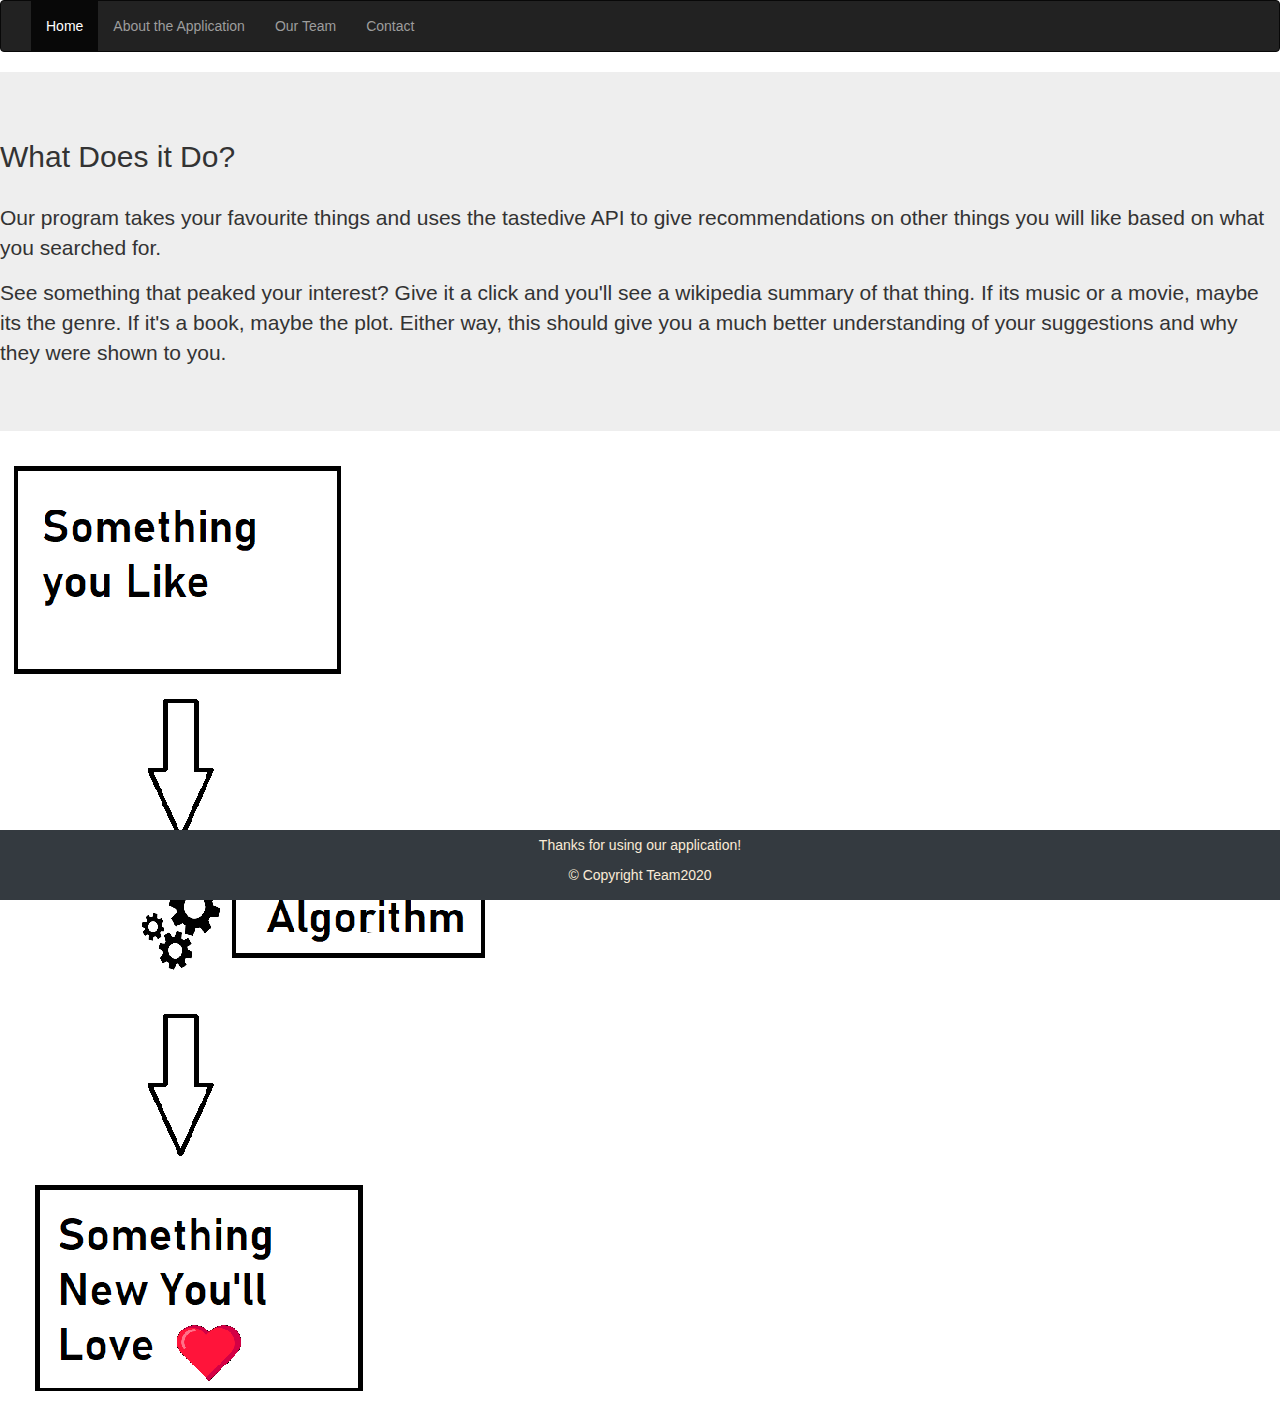
==== About.html @ 1b8f525c "Html and CSS" ====
<!DOCTYPE html>
<html lang="en">

<head>
    <title>Best Recommendations</title>
    <meta charset="utf-8">
    <meta name="viewport" content="width=device-width, initial-scale=1">
    <link rel="stylesheet" href="styles.css">
    <link rel="stylesheet" href="https://maxcdn.bootstrapcdn.com/bootstrap/3.4.1/css/bootstrap.min.css">
    <script src="https://ajax.googleapis.com/ajax/libs/jquery/3.5.1/jquery.min.js"></script>
    <script src="https://maxcdn.bootstrapcdn.com/bootstrap/3.4.1/js/bootstrap.min.js"></script>
</head>

<body>

    <nav class="navbar navbar-inverse">
        <div class="container-fluid">
            <div class="navbar-header">
                <button type="button" class="navbar-toggle" data-toggle="collapse" data-target="#myNavbar">
                    <span class="icon-bar"></span>
                    <span class="icon-bar"></span>
                    <span class="icon-bar"></span>
                </button>
            </div>
            <div class="collapse navbar-collapse" id="myNavbar">
                <ul class="nav navbar-nav">
                    <li class="active"><a href="./index.html">Home</a></li>
                    <li><a href="./About.html">About the Application</a></li>
                    <li><a href="./Team.html">Our Team</a></li>
                    <li><a href="./contact.html">Contact</a></li>
                </ul>
            </div>
        </div>
    </nav>

    <div class="jumbotron">
        <h2 class="display-4">What Does it Do?</h2>
        <br>
        <p>Our program takes your favourite things and uses the tastedive API to give recommendations on other things
            you
            will like based on what you searched for.</p>
        <p>See something that peaked your interest? Give it a click and you'll see a wikipedia summary of that thing. If
            its
            music or a movie, maybe its the genre. If it's a book, maybe the plot. Either way, this should give you a
            much
            better understanding of your suggestions and why they were shown to you. </p>
    </div>
    </div>

    <img src="Assets/About Diagram.png" alt="Diagram of our program">

    <footer class="container-fluid text-center">
        <p>Thanks for using our application!</p>
        <p> &copy; Copyright Team2020</p>
    </footer>

</body>

</html>
---- styles.css ----
#search {
    text-align: center;
}

.navbar {
    background-color:#343a40;
    color: antiquewhite;
}

.row.content {
    height: 450px
}

.card {
    background-color: hsl(0, 0%, 100%);
    border-radius: 5px;
    border-width: 1px;
    box-shadow: rgba(0, 0, 0, 0.15) 0px 2px 8px 0px;
    color: hsl(206, 17%, 28%);
    font-size: 18px;
    margin: 0 auto;
    max-width: 400px;
    padding: 30px 40px;
    display: inline-block;
}

h1 {
    font-weight: bolder;
}

input[type=text],
select,
textarea {
    width: 100%;
    padding: 12px;
    border: 1px solid rgb(163, 159, 159);
    border-radius: 4px;
    box-sizing: border-box;
    margin-top: 6px;
    margin-bottom: 16px;
    resize: vertical
}

input[type=submit] {
    background-color: #134f61;
    color: white;
    padding: 12px 20px;
    border: none;
    border-radius: 4px;
    cursor: pointer;
}

input[type=submit]:hover {
    background-color: #3a1a3d;
}

footer {
    background-color:#343a40;
    color:antiquewhite;
    padding: 5px;
    position: fixed;
    bottom: 0;
    width: 100%;
}

img {
    border-radius: 8px;
  }

.card {
    margin: 1%;
}
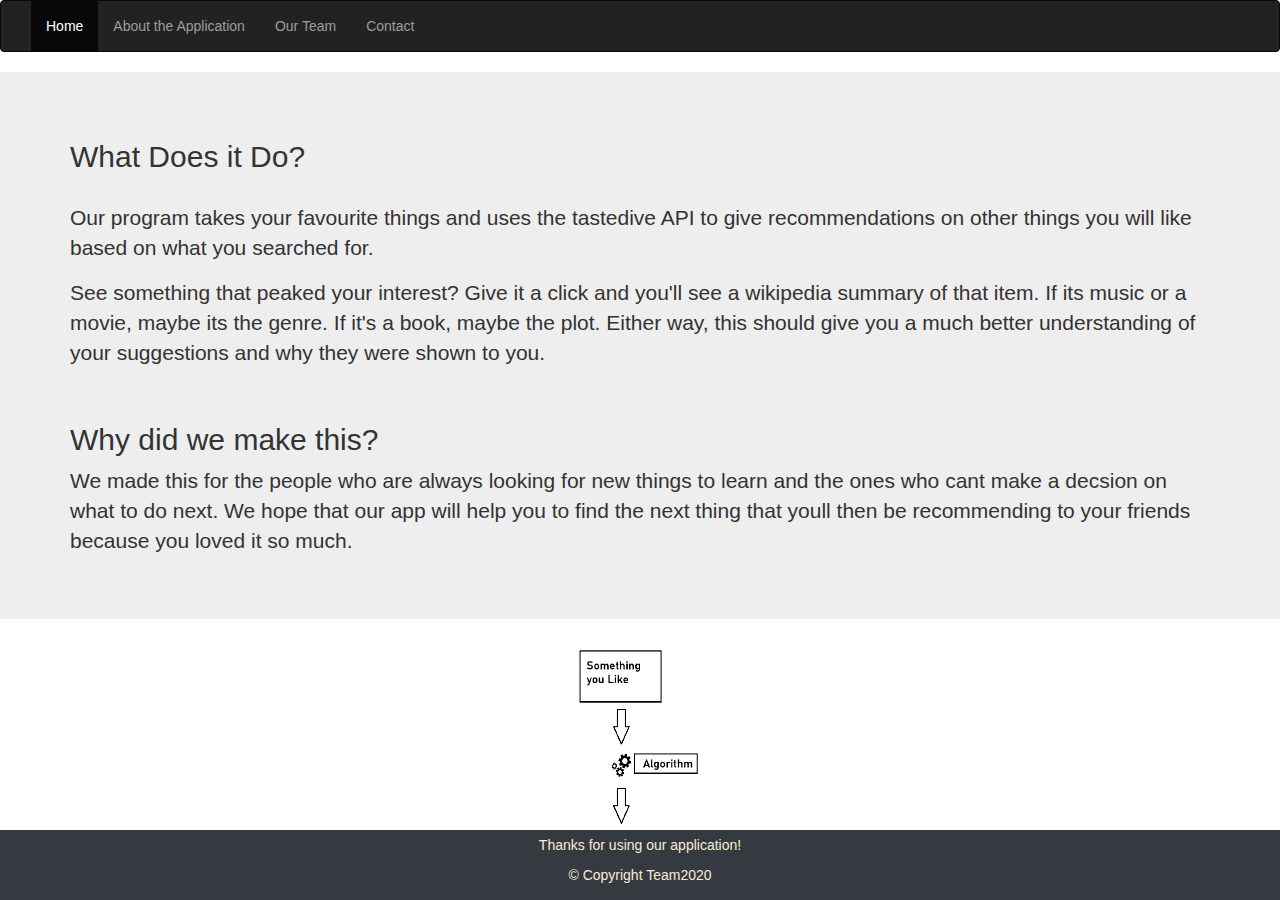
==== commit 23a42239: "Merge branch 'master' into davidsWork" ====
--- a/About.html
+++ b/About.html
@@ -5,14 +5,15 @@
     <title>Best Recommendations</title>
     <meta charset="utf-8">
     <meta name="viewport" content="width=device-width, initial-scale=1">
-    <link rel="stylesheet" href="styles.css">
+    <link rel="stylesheet" href="./Develop/reset.css">
+    <link rel="stylesheet" href="./Develop/styles.css">
     <link rel="stylesheet" href="https://maxcdn.bootstrapcdn.com/bootstrap/3.4.1/css/bootstrap.min.css">
     <script src="https://ajax.googleapis.com/ajax/libs/jquery/3.5.1/jquery.min.js"></script>
     <script src="https://maxcdn.bootstrapcdn.com/bootstrap/3.4.1/js/bootstrap.min.js"></script>
 </head>
 
 <body>
-
+    <!--Navbar-->
     <nav class="navbar navbar-inverse">
         <div class="container-fluid">
             <div class="navbar-header">
@@ -33,22 +34,38 @@
         </div>
     </nav>
 
+    <!--Jumbotrom of What it does-->
     <div class="jumbotron">
-        <h2 class="display-4">What Does it Do?</h2>
-        <br>
-        <p>Our program takes your favourite things and uses the tastedive API to give recommendations on other things
-            you
-            will like based on what you searched for.</p>
-        <p>See something that peaked your interest? Give it a click and you'll see a wikipedia summary of that thing. If
-            its
-            music or a movie, maybe its the genre. If it's a book, maybe the plot. Either way, this should give you a
-            much
-            better understanding of your suggestions and why they were shown to you. </p>
+
+        <div class="container">
+            <h2 class="display-4">What Does it Do?</h2>
+            <br>
+            <p>Our program takes your favourite things and uses the tastedive API to give
+                recommendations on
+                other things
+                you will like based on what you searched for.</p>
+
+            <p>See something that peaked your interest? Give it a click and you'll see a wikipedia summary of that item.
+                If
+                its music or a movie, maybe its the genre. If it's a book, maybe the plot. Either way, this should give
+                you
+                a
+                much better understanding of your suggestions and why they were shown to you. </p>
+
+            <br>
+
+            <h2>Why did we make this?</h2>
+            <p>We made this for the people who are always looking for new things to learn and the ones who cant make a
+                decsion on what to do next. We hope that our app will help you to find the next thing that youll then be
+                recommending to your friends because you loved it so much.</p>
+        </div>
     </div>
     </div>
 
-    <img src="Assets/About Diagram.png" alt="Diagram of our program">
+    <!--Diagram of Project idea-->
+    <img class="diagram" src="Assets/About Diagram.png" alt="Diagram of our program">
 
+    <!--Footer-->
     <footer class="container-fluid text-center">
         <p>Thanks for using our application!</p>
         <p> &copy; Copyright Team2020</p>
--- a/Develop/styles.css
+++ b/Develop/styles.css
@@ -0,0 +1,86 @@
+#search {
+  text-align: center;
+}
+
+.navbar {
+  background-color: #343a40;
+  color: antiquewhite;
+}
+
+.row.content {
+  height: 450px;
+}
+
+.card {
+  background-color: hsl(0, 0%, 100%);
+  border-radius: 5px;
+  border-width: 1px;
+  box-shadow: rgba(0, 0, 0, 0.15) 0px 2px 8px 0px;
+  color: hsl(206, 17%, 28%);
+  font-size: 18px;
+  margin: 0 auto;
+  max-width: 400px;
+  padding: 30px 40px;
+  display: inline-block;
+  text-align: center;
+}
+
+h1 {
+  font-weight: bolder;
+}
+
+input[type="text"],
+select,
+textarea {
+  width: 100%;
+  padding: 12px;
+  border: 1px solid rgb(163, 159, 159);
+  border-radius: 4px;
+  box-sizing: border-box;
+  margin-top: 6px;
+  margin-bottom: 16px;
+  resize: vertical;
+}
+
+footer {
+  background-color: #343a40;
+  color: antiquewhite;
+  padding: 5px;
+  position: fixed;
+  bottom: 0;
+  width: 100%;
+}
+
+.diagram {
+    border-radius: 8px;
+    max-width: 10%;
+    display: block;
+    margin-left: auto;
+    margin-right: auto;
+    width: 50%;
+  }
+
+
+.card {
+  margin: 1%;
+}
+
+a.btn {
+  color: #fff;
+  background: #343a40;
+  padding: 0.5rem 1rem;
+  display: inline-block;
+  border-radius: 4px;
+  border: none;
+  height: 10%;
+  width: 15%;
+}
+
+  .modal {
+      text-align: center;
+      height: 10%;
+      width: 20%;
+      font-weight: bold;
+  }
+
+
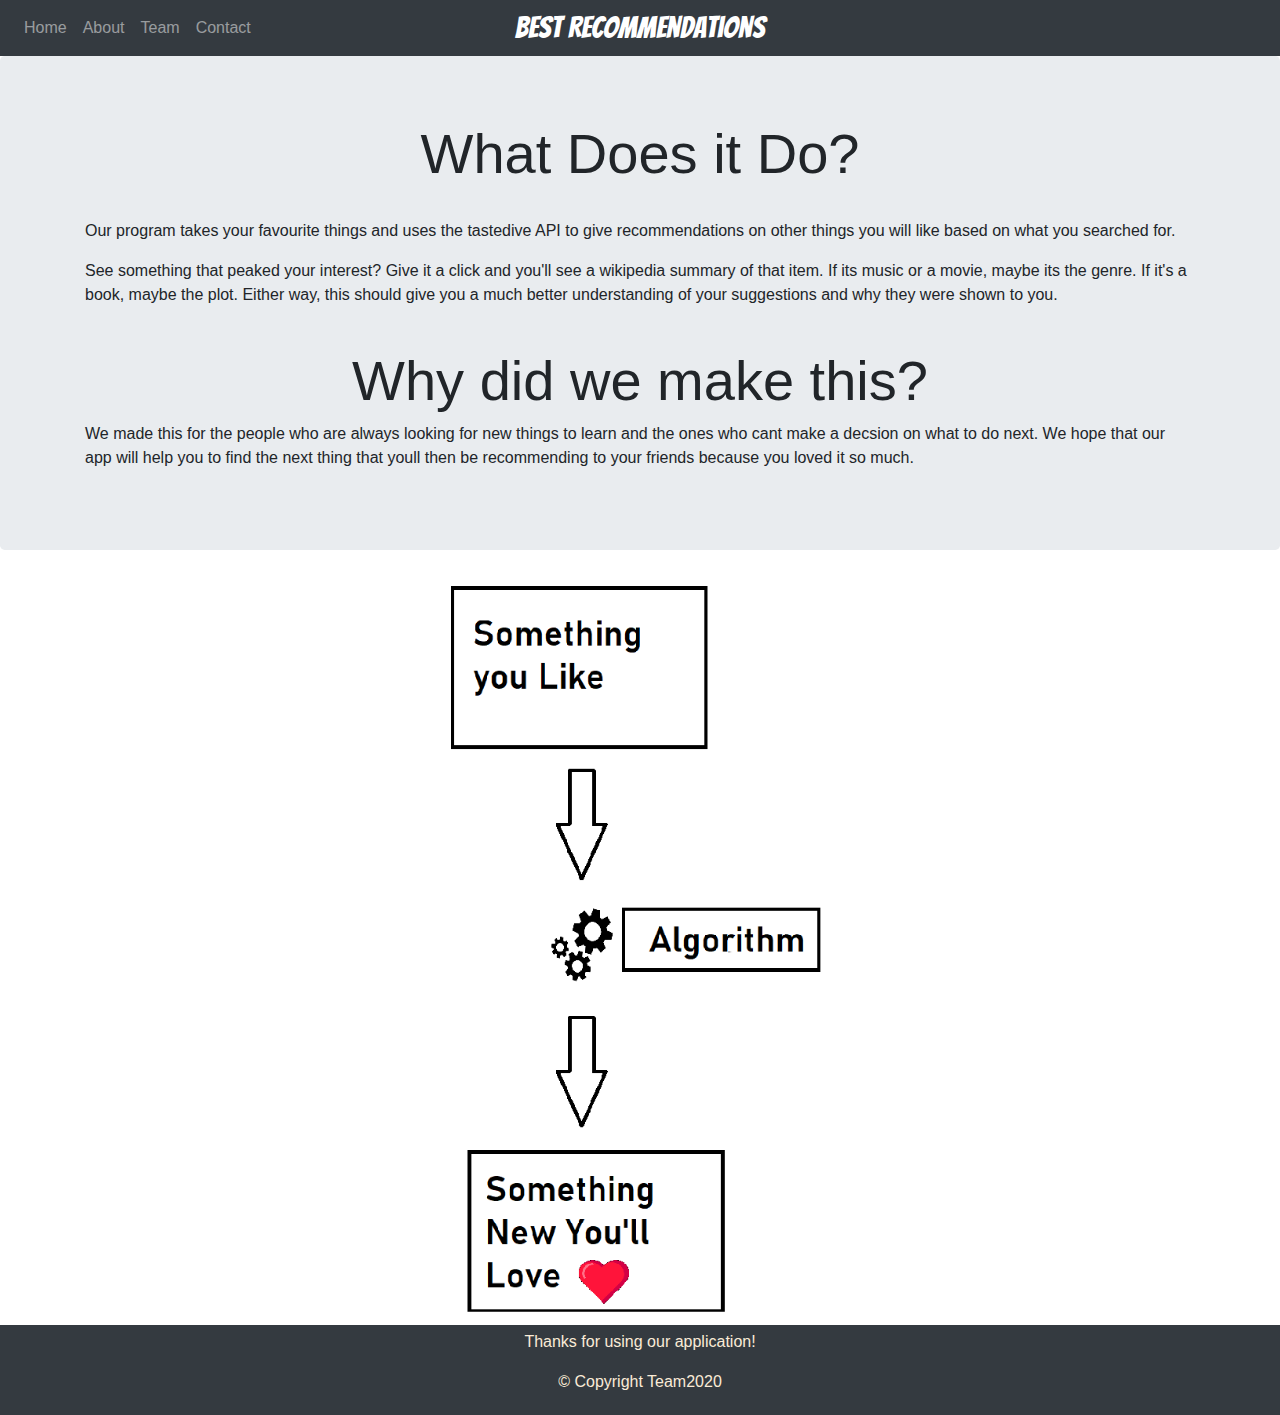
==== commit d6b3e916: "change on cards" ====
--- a/About.html
+++ b/About.html
@@ -2,35 +2,31 @@
 <html lang="en">
 
 <head>
-    <title>Best Recommendations</title>
+    <title>Best Recommendations | About</title>
     <meta charset="utf-8">
     <meta name="viewport" content="width=device-width, initial-scale=1">
     <link rel="stylesheet" href="./Develop/reset.css">
-    <link rel="stylesheet" href="./Develop/styles.css">
-    <link rel="stylesheet" href="https://maxcdn.bootstrapcdn.com/bootstrap/3.4.1/css/bootstrap.min.css">
+    <link rel="stylesheet" href="https://stackpath.bootstrapcdn.com/bootstrap/4.5.2/css/bootstrap.min.css">
+    <link rel="shortcut icon" href="./Assets/favicon_1.ico" type="image/x-icon">
+    <link href="https://fonts.googleapis.com/css2?family=Bangers&display=swap" rel="stylesheet">
     <script src="https://ajax.googleapis.com/ajax/libs/jquery/3.5.1/jquery.min.js"></script>
     <script src="https://maxcdn.bootstrapcdn.com/bootstrap/3.4.1/js/bootstrap.min.js"></script>
+    <link rel="stylesheet" href="./Develop/styles.css">
 </head>
 
 <body>
     <!--Navbar-->
-    <nav class="navbar navbar-inverse">
-        <div class="container-fluid">
-            <div class="navbar-header">
-                <button type="button" class="navbar-toggle" data-toggle="collapse" data-target="#myNavbar">
-                    <span class="icon-bar"></span>
-                    <span class="icon-bar"></span>
-                    <span class="icon-bar"></span>
-                </button>
-            </div>
-            <div class="collapse navbar-collapse" id="myNavbar">
-                <ul class="nav navbar-nav">
-                    <li class="active"><a href="./index.html">Home</a></li>
-                    <li><a href="./About.html">About the Application</a></li>
-                    <li><a href="./Team.html">Our Team</a></li>
-                    <li><a href="./contact.html">Contact</a></li>
-                </ul>
-            </div>
+    <!--Navbar-->
+    <nav class="navbar navbar-expand-lg navbar-dark bg-dark">
+        <div class="navbar-nav">
+            <a class="nav-link" href="./index.html">Home <span class="sr-only">(current)</span></a>
+            <a class="nav-link" href="./About.html">About</a>
+            <a class="nav-link" href="./Team.html">Team</a>
+            <a class="nav-link" href="./contact.html">Contact</a>
+        </div>
+        <div class="topnav-centered">
+            <a class="navbar-brand">Best Recommendations</a>
+        </div>
         </div>
     </nav>
 
@@ -54,7 +50,7 @@
 
             <br>
 
-            <h2>Why did we make this?</h2>
+            <h2 class="display-4">Why did we make this?</h2>
             <p>We made this for the people who are always looking for new things to learn and the ones who cant make a
                 decsion on what to do next. We hope that our app will help you to find the next thing that youll then be
                 recommending to your friends because you loved it so much.</p>
--- a/Develop/styles.css
+++ b/Develop/styles.css
@@ -1,14 +1,30 @@
 #search {
   text-align: center;
+}
+#UserSearch {
+  width: 800px;
 }
 
 .navbar {
   background-color: #343a40;
   color: antiquewhite;
 }
-
+.navbar-brand {
+  font-family: "Bangers", cursive;
+  font-size: 1.85rem;
+}
+.topnav-centered a {
+  float: none;
+  position: absolute;
+  top: 50%;
+  left: 50%;
+  transform: translate(-50%, -50%);
+}
 .row.content {
-  height: 450px;
+  min-height: 450px;
+}
+.navbar-brand {
+  float: right;
 }
 
 .card {
@@ -25,8 +41,23 @@
   text-align: center;
 }
 
+#cardbutton1,
+#cardbutton2,
+#cardbutton3,
+#cardbutton4,
+#cardbutton5,
+#cardbutton6 {
+  width: 18rem;
+  height: 18rem;
+}
+
 h1 {
   font-weight: bolder;
+  text-align: center;
+}
+h2 {
+  font-weight: bolder;
+  text-align: center;
 }
 
 input[type="text"],
@@ -46,20 +77,19 @@
   background-color: #343a40;
   color: antiquewhite;
   padding: 5px;
-  position: fixed;
+  position: relative;
   bottom: 0;
   width: 100%;
 }
 
 .diagram {
-    border-radius: 8px;
-    max-width: 10%;
-    display: block;
-    margin-left: auto;
-    margin-right: auto;
-    width: 50%;
-  }
-
+  border-radius: 8px;
+  display: block;
+  margin-left: auto;
+  margin-right: auto;
+  width: 50%;
+  max-width: 400px;
+}
 
 .card {
   margin: 1%;
@@ -76,11 +106,24 @@
   width: 15%;
 }
 
-  .modal {
-      text-align: center;
-      height: 10%;
-      width: 20%;
-      font-weight: bold;
+.modal {
+  text-align: center;
+  font-weight: bold;
+  max-height: 100px;
+}
+
+.btn {
+  margin-right: 5px;
+}
+
+@media only screen and (max-width: 600px) {
+  #cardbutton1,
+  #cardbutton2,
+  #cardbutton3,
+  #cardbutton4,
+  #cardbutton5,
+  #cardbutton6 {
+    width: 10rem;
+    height: 10rem;
   }
-
-
+}
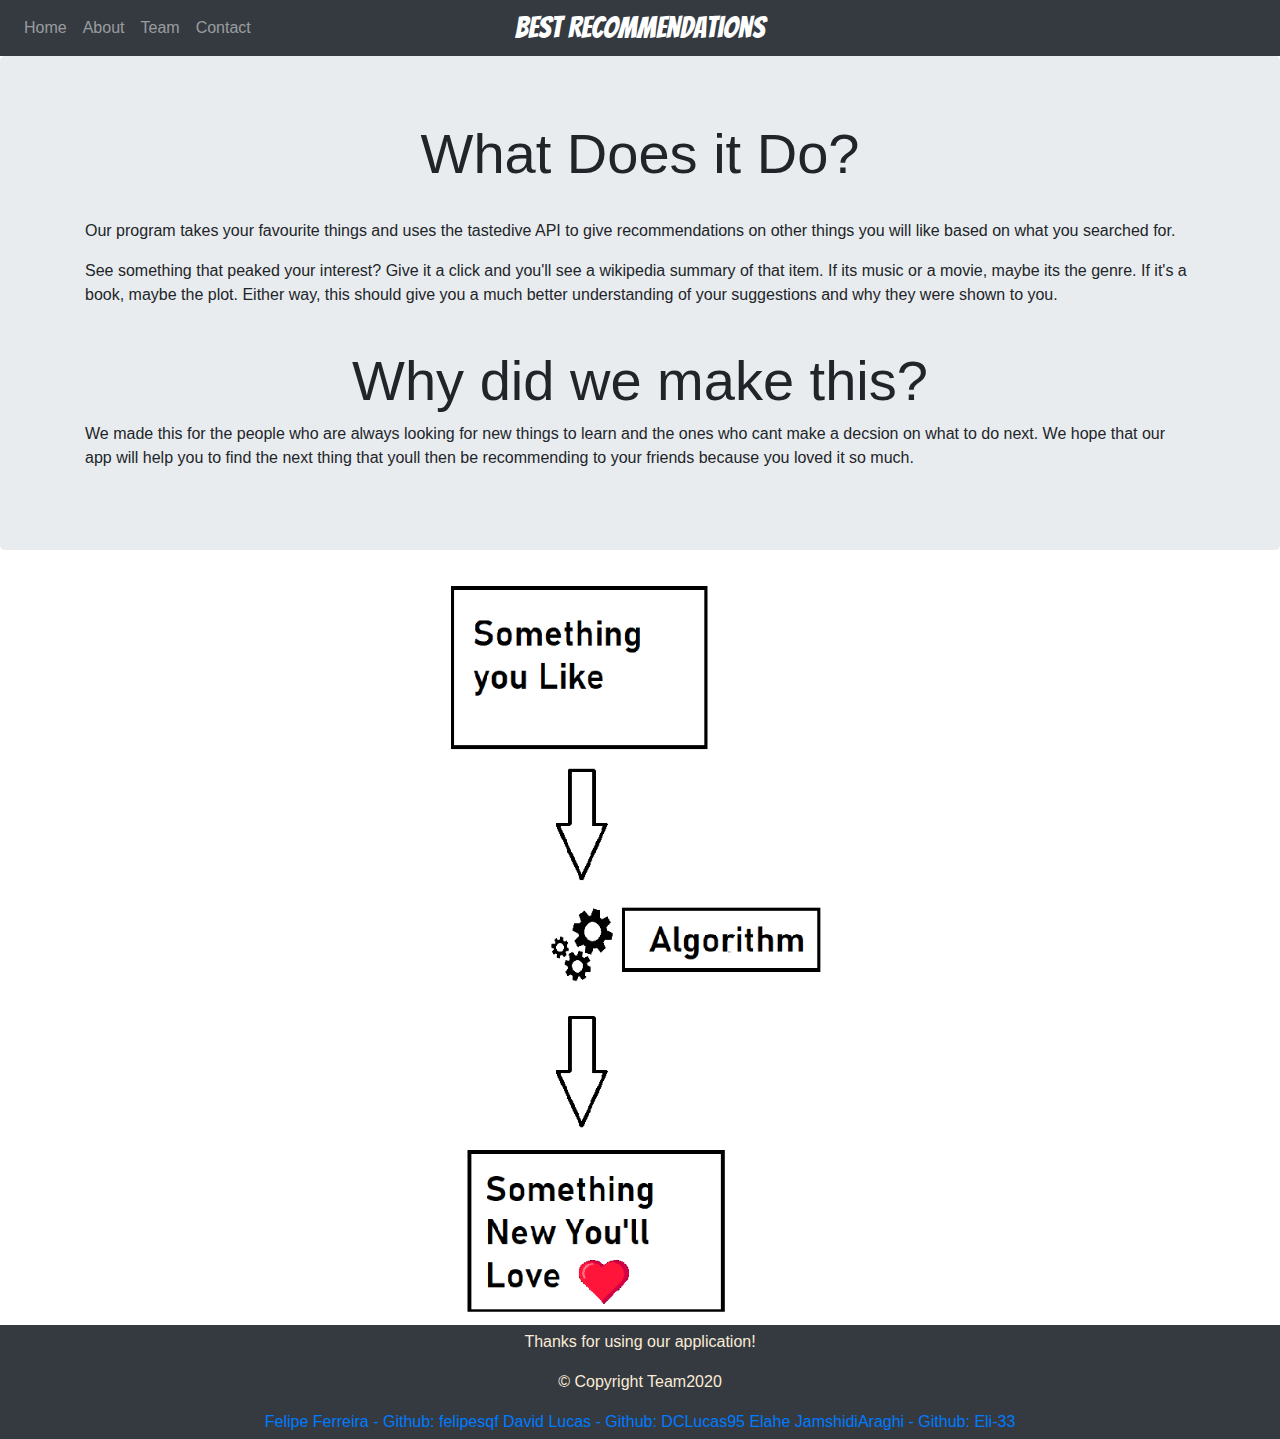
==== commit ce0280b5: "Update About.html" ====
--- a/About.html
+++ b/About.html
@@ -65,8 +65,11 @@
     <footer class="container-fluid text-center">
         <p>Thanks for using our application!</p>
         <p> &copy; Copyright Team2020</p>
-    </footer>
+        <i class="fab fa-github"><a href="https://github.com/felipesqf">Felipe Ferreira - Github: felipesqf</a></i>
+        <i class="fab fa-github"><a href="https://github.com/DCLucas95">David Lucas - Github: DCLucas95</a></i>
+        <i class="fab fa-github"><a href="https://github.com/Eli33">Elahe JamshidiAraghi - Github: Eli-33</a></i>
+      </footer>
 
 </body>
 
-</html>+</html>
--- a/Develop/styles.css
+++ b/Develop/styles.css
@@ -116,6 +116,13 @@
   margin-right: 5px;
 }
 
+
+
+  
+.error{
+  outline: 1px solid red;
+}   
+
 @media only screen and (max-width: 600px) {
   #cardbutton1,
   #cardbutton2,
@@ -127,3 +134,4 @@
     height: 10rem;
   }
 }
+
